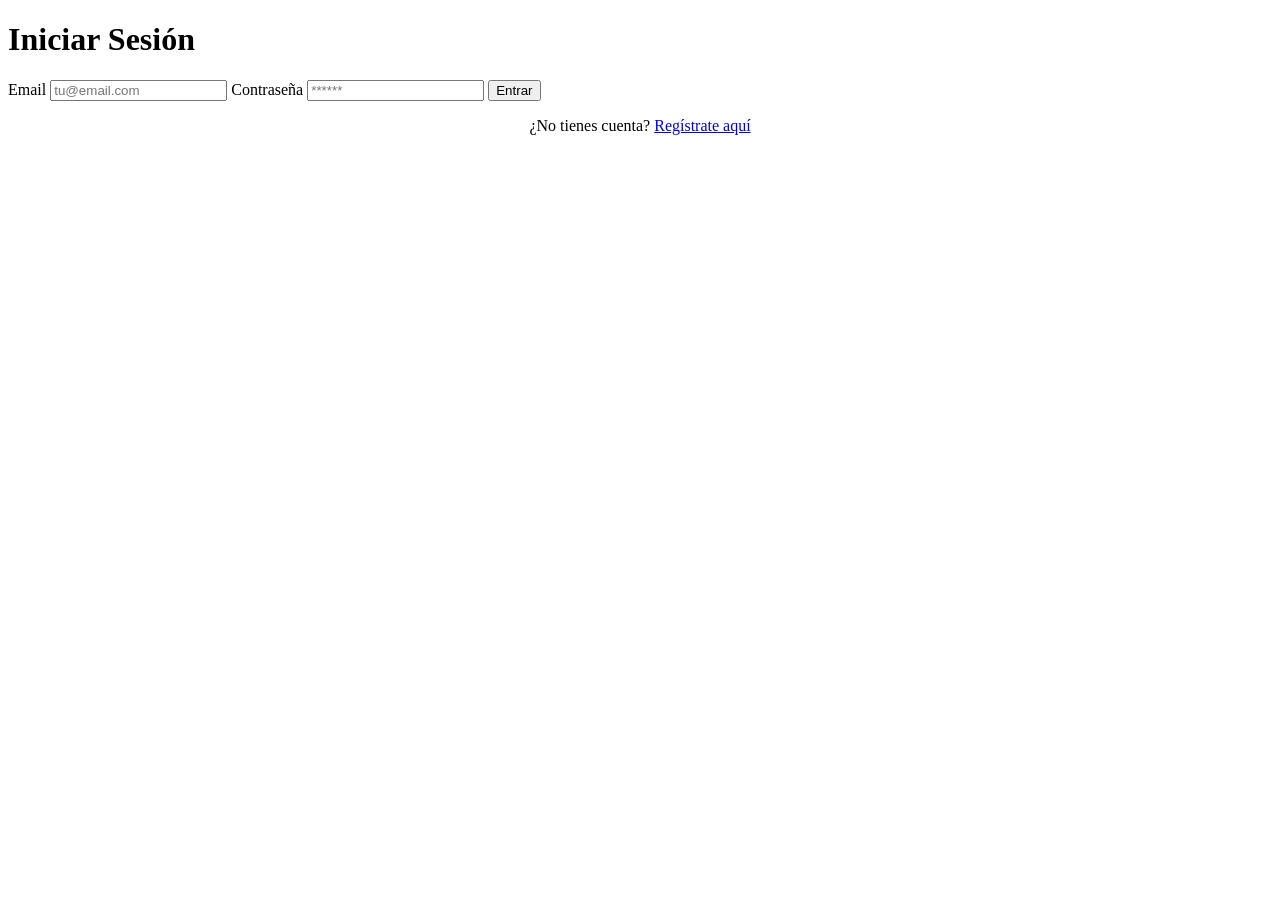
==== login.html @ ad05e042 "Add files via upload" ====
<!DOCTYPE html>
<html lang="es">
<head>
  <meta charset="UTF-8" />
  <meta name="viewport" content="width=device-width, initial-scale=1.0" />
  <title>Iniciar Sesión - BlockCraftHosting</title>
  <link rel="stylesheet" href="css/style.css" />
</head>
<body>
  <header>
    <h1>Iniciar Sesión</h1>
  </header>
  <main>
    <form class="formulario">
      <label>Email</label>
      <input type="email" placeholder="tu@email.com" required />

      <label>Contraseña</label>
      <input type="password" placeholder="******" required />

      <button type="submit">Entrar</button>

      <p style="text-align:center;margin-top:1rem;">
        ¿No tienes cuenta? <a href="registro.html">Regístrate aquí</a>
      </p>
    </form>
  </main>
</body>
</html>
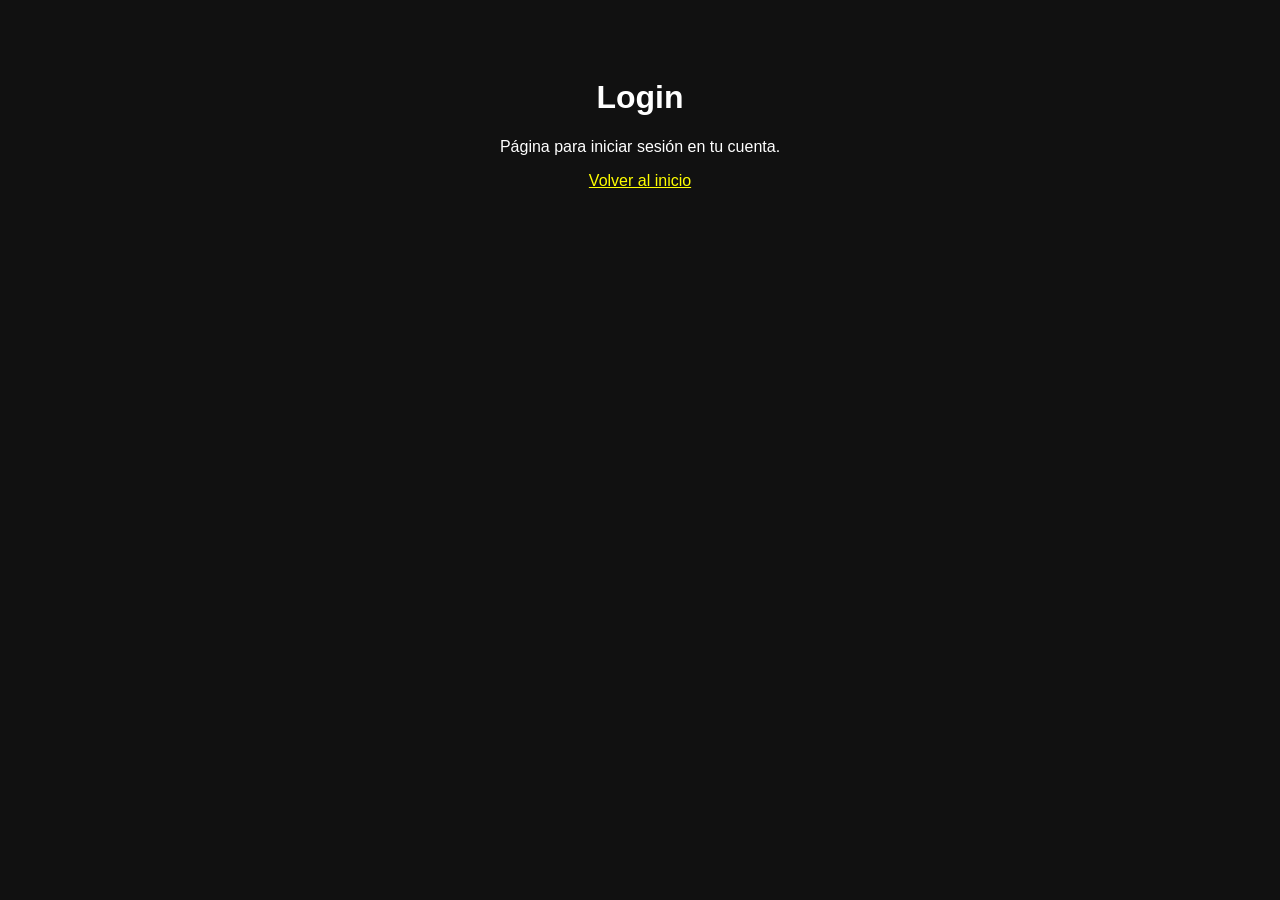
==== commit 0e1796ae: "Add files via upload" ====
--- a/login.html
+++ b/login.html
@@ -1,29 +1,13 @@
 <!DOCTYPE html>
 <html lang="es">
 <head>
-  <meta charset="UTF-8" />
-  <meta name="viewport" content="width=device-width, initial-scale=1.0" />
-  <title>Iniciar Sesión - BlockCraftHosting</title>
-  <link rel="stylesheet" href="css/style.css" />
+  <meta charset="UTF-8">
+  <meta name="viewport" content="width=device-width, initial-scale=1.0">
+  <title>Login</title>
 </head>
-<body>
-  <header>
-    <h1>Iniciar Sesión</h1>
-  </header>
-  <main>
-    <form class="formulario">
-      <label>Email</label>
-      <input type="email" placeholder="tu@email.com" required />
-
-      <label>Contraseña</label>
-      <input type="password" placeholder="******" required />
-
-      <button type="submit">Entrar</button>
-
-      <p style="text-align:center;margin-top:1rem;">
-        ¿No tienes cuenta? <a href="registro.html">Regístrate aquí</a>
-      </p>
-    </form>
-  </main>
+<body style="font-family:sans-serif; text-align:center; background:#111; color:white; padding:50px;">
+  <h1>Login</h1>
+  <p>Página para iniciar sesión en tu cuenta.</p>
+  <a href="index.html" style="color:yellow;">Volver al inicio</a>
 </body>
 </html>
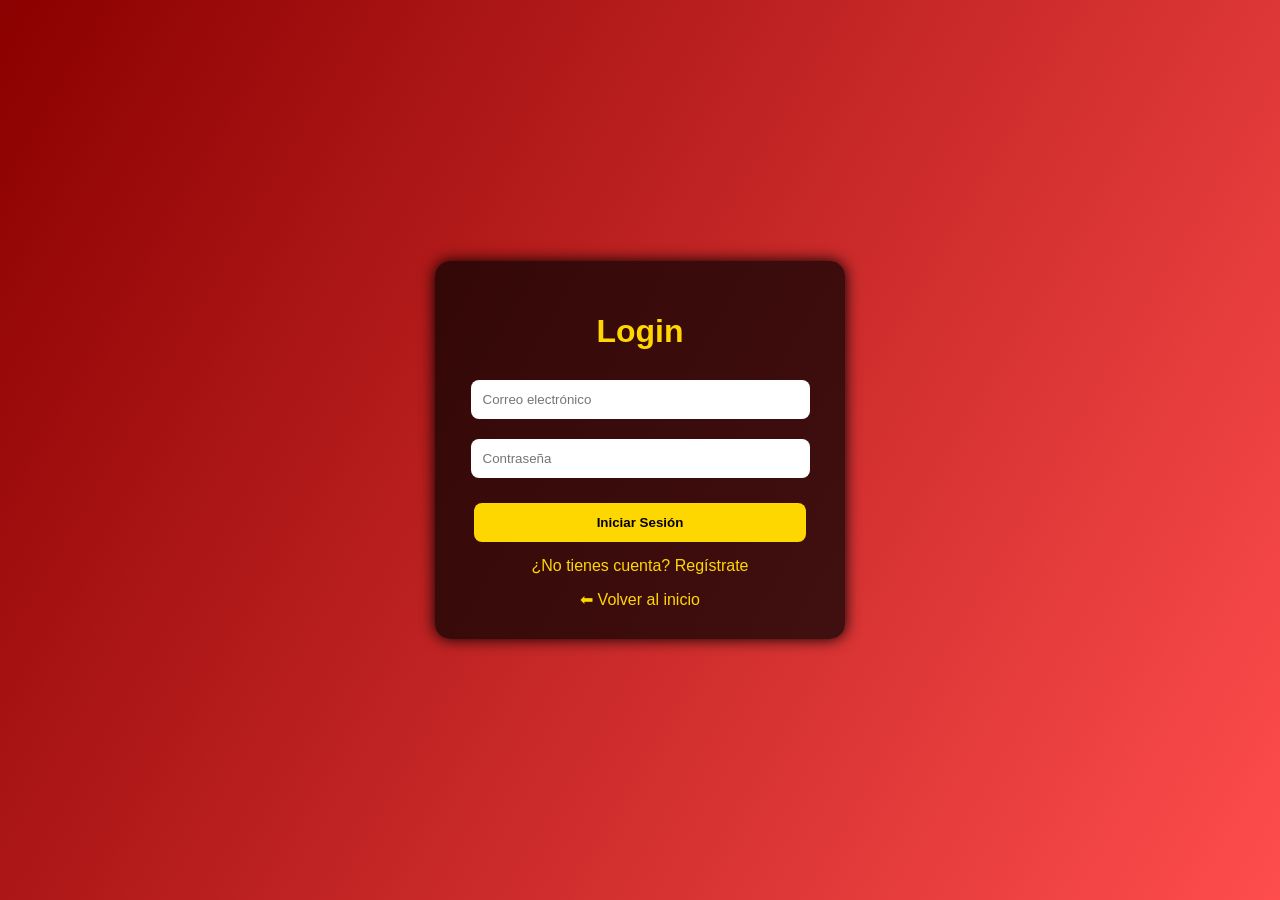
==== commit 2b1c2697: "Add files via upload" ====
--- a/login.html
+++ b/login.html
@@ -3,11 +3,30 @@
 <head>
   <meta charset="UTF-8">
   <meta name="viewport" content="width=device-width, initial-scale=1.0">
-  <title>Login</title>
+  <title>Login - BlockCraftHosting</title>
+  <style>
+    body { background: linear-gradient(120deg, #8b0000, #ff4d4d); font-family: Arial, sans-serif; color: white;
+           display: flex; justify-content: center; align-items: center; height: 100vh; margin: 0; }
+    .form-container { background: rgba(0, 0, 0, 0.7); padding: 30px; border-radius: 15px; width: 350px;
+                      box-shadow: 0 0 15px black; text-align: center; }
+    h1 { margin-bottom: 20px; color: #ffd700; }
+    input { width: 90%; padding: 12px; margin: 10px 0; border: none; border-radius: 8px; outline: none; }
+    button { margin-top: 15px; width: 95%; padding: 12px; border: none; border-radius: 8px;
+             background: #ffd700; color: black; font-weight: bold; cursor: pointer; transition: 0.3s; }
+    button:hover { background: white; }
+    a { display: block; margin-top: 15px; color: #ffd700; text-decoration: none; }
+  </style>
 </head>
-<body style="font-family:sans-serif; text-align:center; background:#111; color:white; padding:50px;">
-  <h1>Login</h1>
-  <p>Página para iniciar sesión en tu cuenta.</p>
-  <a href="index.html" style="color:yellow;">Volver al inicio</a>
+<body>
+  <div class="form-container">
+    <h1>Login</h1>
+    <form action="procesar_login.php" method="post">
+      <input type="email" name="email" placeholder="Correo electrónico" required>
+      <input type="password" name="password" placeholder="Contraseña" required>
+      <button type="submit">Iniciar Sesión</button>
+    </form>
+    <a href="registro.html">¿No tienes cuenta? Regístrate</a>
+    <a href="index.html">⬅ Volver al inicio</a>
+  </div>
 </body>
 </html>
